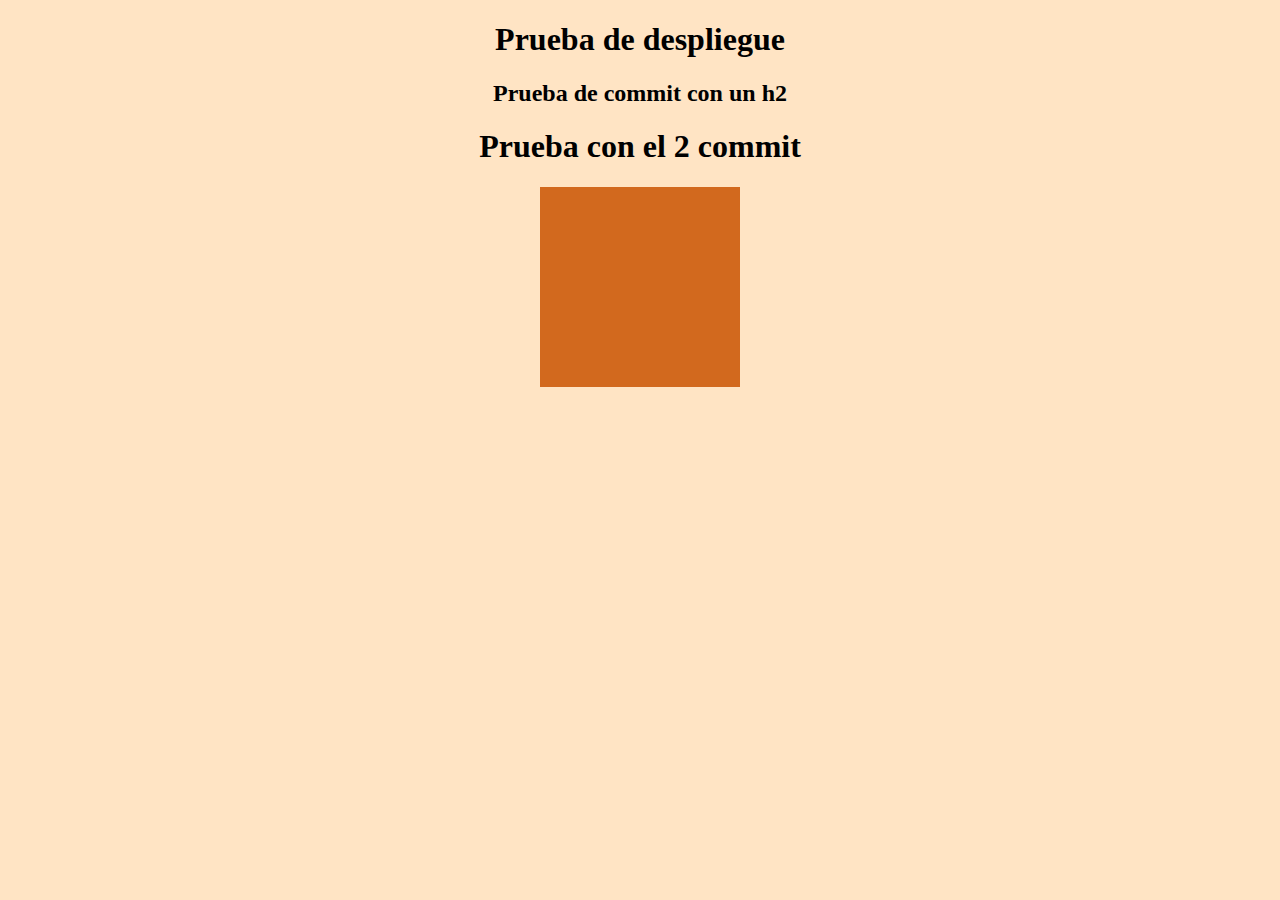
==== index.html @ 2c3c6453 "solucion del div-caja" ====
<!DOCTYPE html>
<html lang="en">
<head>
    <meta charset="UTF-8">
    <meta http-equiv="X-UA-Compatible" content="IE=edge">
    <meta name="viewport" content="width=device-width, initial-scale=1.0">
    <link rel="stylesheet" href="index.css">
    <title>Despliegue App</title>
</head>
<body>
    
    <h1>Prueba de despliegue</h1>

    <h2>Prueba de commit con un h2</h2>

    <h1>Prueba con el 2 commit</h1>

   <div class="caja"></div>

</body>
</html>
---- index.css ----
body{
    background-color: bisque;
}


h1, h2{
    text-align: center;
}

.caja{
    height: 200px;
    width: 200px;
    background: chocolate;
    margin: auto;
}
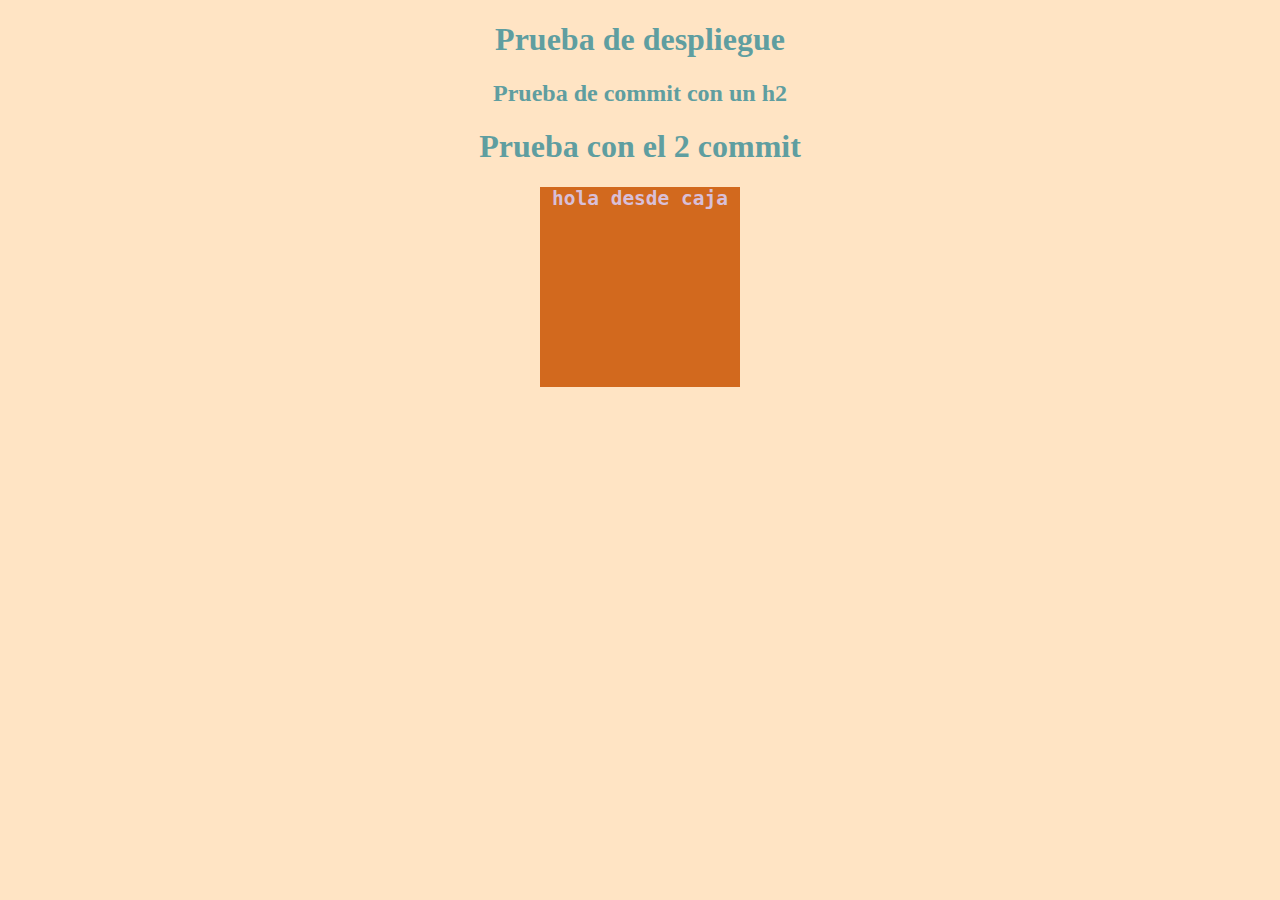
==== commit 362eb0be: "estilos" ====
--- a/index.html
+++ b/index.html
@@ -15,7 +15,9 @@
 
     <h1>Prueba con el 2 commit</h1>
 
-   <div class="caja"></div>
+   <div class="caja">
+    <h3>hola desde caja</h3>
+   </div>
 
 </body>
 </html>--- a/index.css
+++ b/index.css
@@ -5,6 +5,15 @@
 
 h1, h2{
     text-align: center;
+    font-family: 'Times New Roman';
+    color:cadetblue;
+}
+
+h3{
+    font-family:monospace;
+    font-size: 1.5em;
+    text-align: center;
+    color:thistle;
 }
 
 .caja{
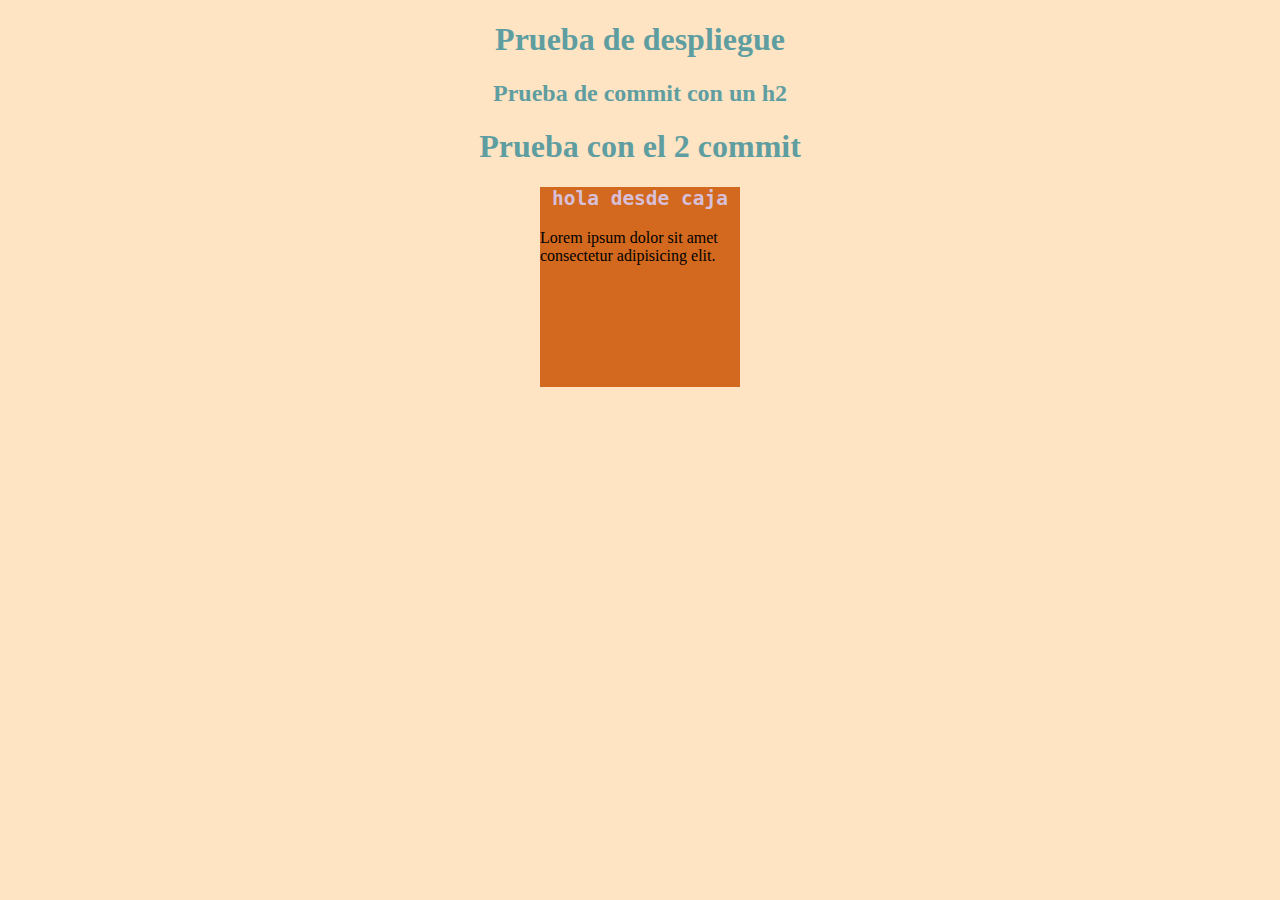
==== commit 597a43e2: "commit lorem" ====
--- a/index.html
+++ b/index.html
@@ -17,6 +17,7 @@
 
    <div class="caja">
     <h3>hola desde caja</h3>
+    <p>Lorem ipsum dolor sit amet consectetur adipisicing elit.</p>
    </div>
 
 </body>
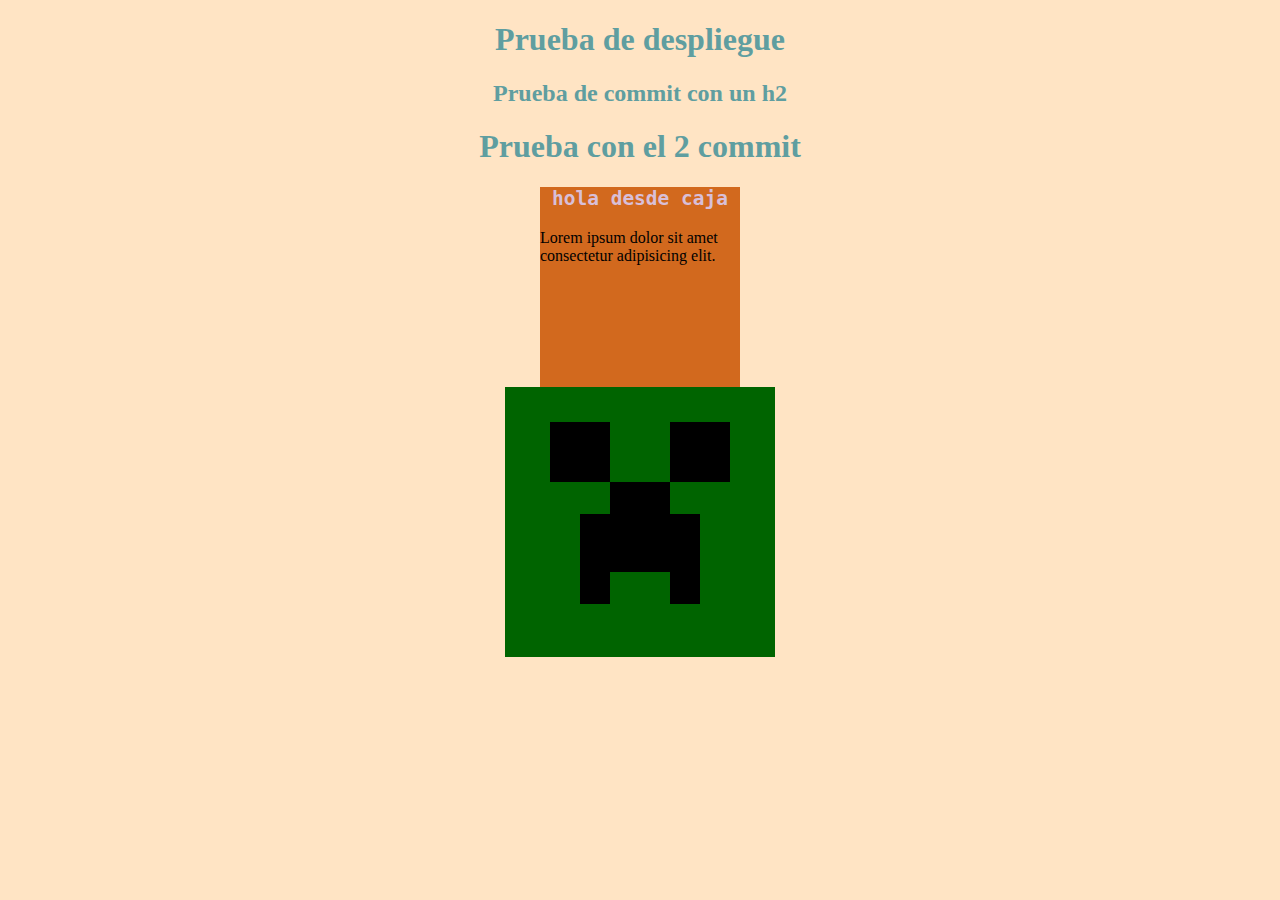
==== commit 77178e44: "cabeza de creeper" ====
--- a/index.html
+++ b/index.html
@@ -20,5 +20,15 @@
     <p>Lorem ipsum dolor sit amet consectetur adipisicing elit.</p>
    </div>
 
+   <div class="creeper">
+
+    <div class="ojo1"></div> 
+    <div class="ojo2"></div>
+    <div class="boca_left"></div>
+    <div class="boca_center"></div>
+    <div class="boca_right"></div>
+
+   </div>
+
 </body>
 </html>--- a/index.css
+++ b/index.css
@@ -21,4 +21,60 @@
     width: 200px;
     background: chocolate;
     margin: auto;
+}
+
+.creeper{
+    background: darkgreen;
+    height: 270px;
+    width: 270px;
+    margin: auto;
+    position: relative;
+}
+
+.ojo1{
+    position: absolute;
+    height: 60px;
+    width: 60px;
+    background: black;
+    margin-top: 35px;
+    margin-left: 45px;
+}
+
+.ojo2{
+    position: absolute;
+    height: 60px;
+    width: 60px;
+    background: rgb(0, 0, 0);
+    margin-top: 35px;
+    margin-left: 165px;
+
+}
+
+.boca_center{
+    position: absolute;
+    height: 90px;
+    width: 60px;
+    background: black;
+    margin-top: 95px;
+    margin-left: 105px;
+    
+    
+}
+
+.boca_left{
+    position: absolute;
+    background: black;
+    height: 90px;
+    width: 30px;
+    margin-top: 127px;
+    margin-left: 75px;
+}
+
+.boca_right{
+    position: absolute;
+    background: black;
+    height: 90px;
+    width: 30px;
+    margin-top: 127px;
+    margin-left: 165px;
 }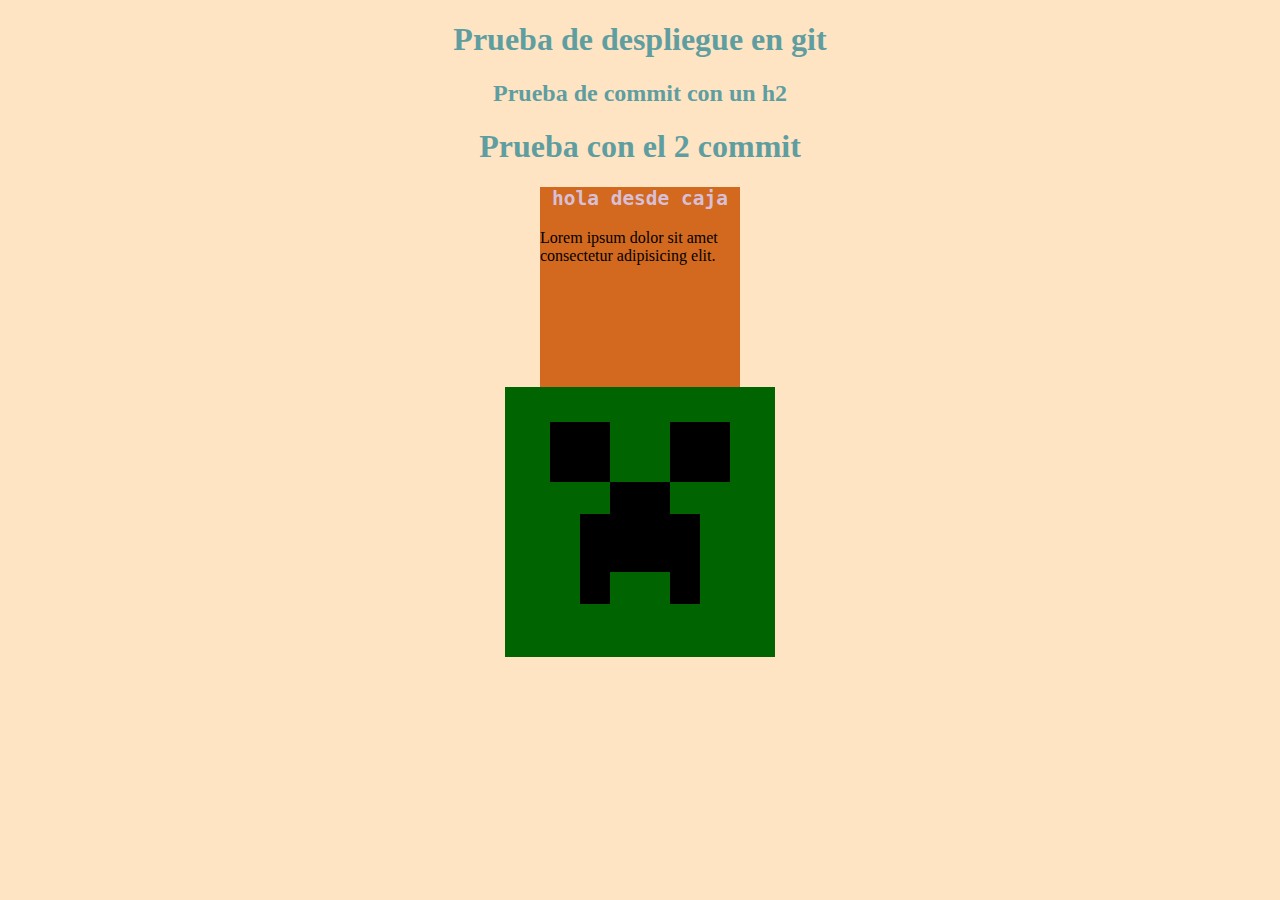
==== commit c9786a9b: "Proyecto en git" ====
--- a/index.html
+++ b/index.html
@@ -9,7 +9,7 @@
 </head>
 <body>
     
-    <h1>Prueba de despliegue</h1>
+    <h1>Prueba de despliegue en git</h1>
 
     <h2>Prueba de commit con un h2</h2>
 
@@ -30,5 +30,14 @@
 
    </div>
 
+   <div class="flor">
+
+    <div class="petalo1"></div>
+    <div class="petalo2"></div>
+    <div class="petalo3"></div>
+    <div class="petalo4"></div>
+
+   </div>
+
 </body>
 </html>--- a/index.css
+++ b/index.css
@@ -28,7 +28,6 @@
     height: 270px;
     width: 270px;
     margin: auto;
-    position: relative;
 }
 
 .ojo1{
@@ -77,4 +76,12 @@
     width: 30px;
     margin-top: 127px;
     margin-left: 165px;
+}
+
+.flor{
+    background:brown;
+    border-radius: 50%;
+    width: 100%;
+    height: 100%;
+    margin-top: 100px;
 }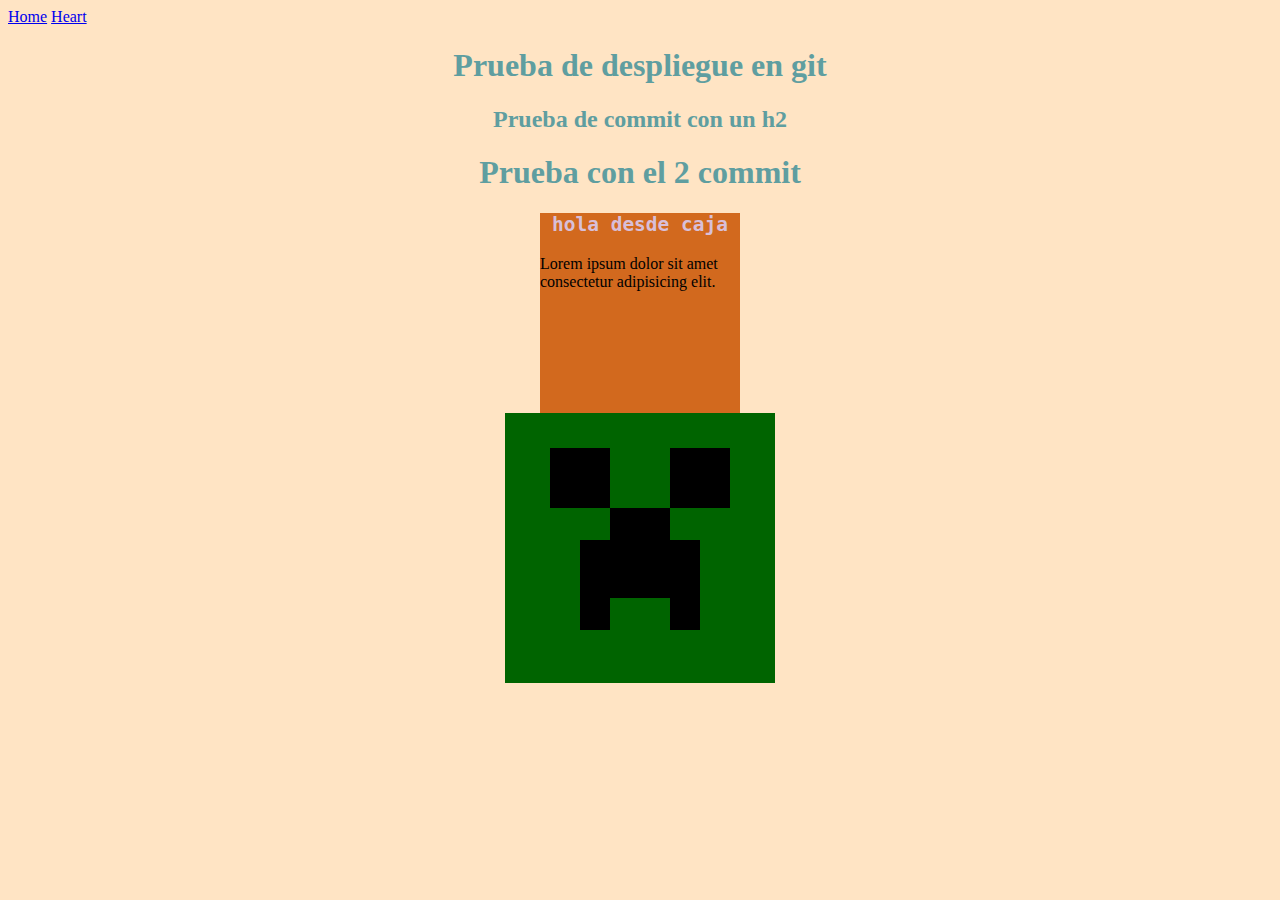
==== commit f4e5575f: "se agrega nav y corazon con animacion" ====
--- a/index.html
+++ b/index.html
@@ -4,10 +4,15 @@
     <meta charset="UTF-8">
     <meta http-equiv="X-UA-Compatible" content="IE=edge">
     <meta name="viewport" content="width=device-width, initial-scale=1.0">
-    <link rel="stylesheet" href="index.css">
+    <link rel="stylesheet" href="Estilos/index.css">
     <title>Despliegue App</title>
 </head>
 <body>
+
+    <nav>
+        <a href="index.html" id="inicio">Home</a>
+        <a href="corazon.html" id="corazon">Heart</a>
+    </nav>
     
     <h1>Prueba de despliegue en git</h1>
 
@@ -30,14 +35,5 @@
 
    </div>
 
-   <div class="flor">
-
-    <div class="petalo1"></div>
-    <div class="petalo2"></div>
-    <div class="petalo3"></div>
-    <div class="petalo4"></div>
-
-   </div>
-
 </body>
 </html>--- a/Estilos/index.css
+++ b/Estilos/index.css
@@ -0,0 +1,80 @@
+body{
+    background-color: bisque;
+}
+
+
+h1, h2{
+    text-align: center;
+    font-family: 'Times New Roman';
+    color:cadetblue;
+}
+
+h3{
+    font-family:monospace;
+    font-size: 1.5em;
+    text-align: center;
+    color:thistle;
+}
+
+.caja{
+    height: 200px;
+    width: 200px;
+    background: chocolate;
+    margin: auto;
+}
+
+.creeper{
+    background: darkgreen;
+    height: 270px;
+    width: 270px;
+    margin: auto;
+}
+
+.ojo1{
+    position: absolute;
+    height: 60px;
+    width: 60px;
+    background: black;
+    margin-top: 35px;
+    margin-left: 45px;
+}
+
+.ojo2{
+    position: absolute;
+    height: 60px;
+    width: 60px;
+    background: rgb(0, 0, 0);
+    margin-top: 35px;
+    margin-left: 165px;
+
+}
+
+.boca_center{
+    position: absolute;
+    height: 90px;
+    width: 60px;
+    background: black;
+    margin-top: 95px;
+    margin-left: 105px;
+    
+    
+}
+
+.boca_left{
+    position: absolute;
+    background: black;
+    height: 90px;
+    width: 30px;
+    margin-top: 127px;
+    margin-left: 75px;
+}
+
+.boca_right{
+    position: absolute;
+    background: black;
+    height: 90px;
+    width: 30px;
+    margin-top: 127px;
+    margin-left: 165px;
+}
+
